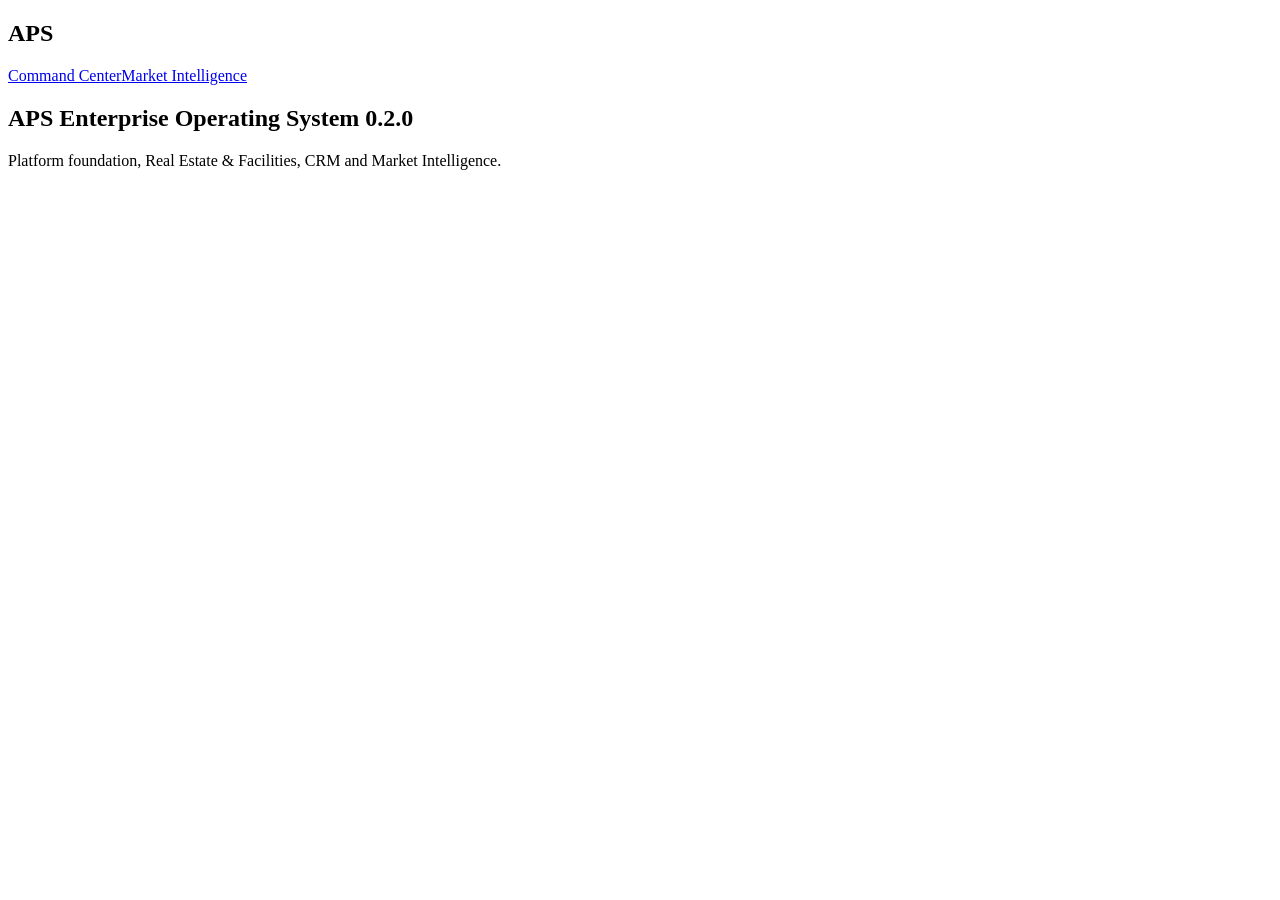
==== web/static/index.html @ 2ea7282c "APS Build 0.2.0" ====
<!doctype html><html><head><title>APS</title><link rel='stylesheet' href='/static/styles.css'></head><body><aside><h1>APS</h1><a href='/'>Command Center</a><a href='/apps/market-intelligence'>Market Intelligence</a></aside><main><h2>APS Enterprise Operating System 0.2.0</h2><p>Platform foundation, Real Estate & Facilities, CRM and Market Intelligence.</p><div id='modules'></div><pre id='summary'></pre></main><script src='/static/app.js'></script></body></html>
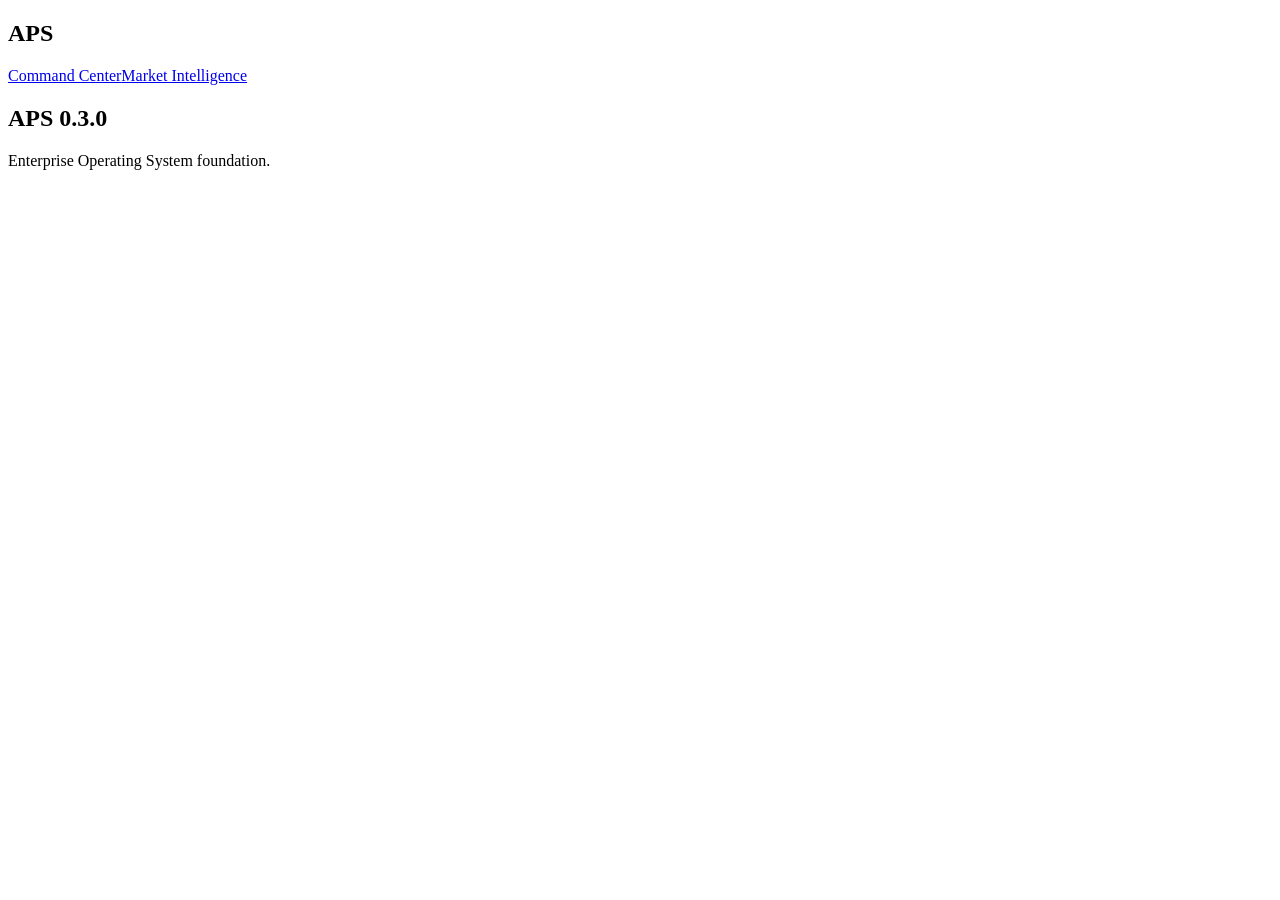
==== commit 101fb75e: "APS Build 0.3.0" ====
--- a/web/static/index.html
+++ b/web/static/index.html
@@ -1 +1 @@
-<!doctype html><html><head><title>APS</title><link rel='stylesheet' href='/static/styles.css'></head><body><aside><h1>APS</h1><a href='/'>Command Center</a><a href='/apps/market-intelligence'>Market Intelligence</a></aside><main><h2>APS Enterprise Operating System 0.2.0</h2><p>Platform foundation, Real Estate & Facilities, CRM and Market Intelligence.</p><div id='modules'></div><pre id='summary'></pre></main><script src='/static/app.js'></script></body></html>
+<!doctype html><html><head><title>APS</title><link rel='stylesheet' href='/static/styles.css'></head><body><aside><h1>APS</h1><a href='/'>Command Center</a><a href='/apps/market-intelligence'>Market Intelligence</a></aside><main><h2>APS 0.3.0</h2><p>Enterprise Operating System foundation.</p><div id='modules'></div></main><script src='/static/app.js'></script></body></html>
